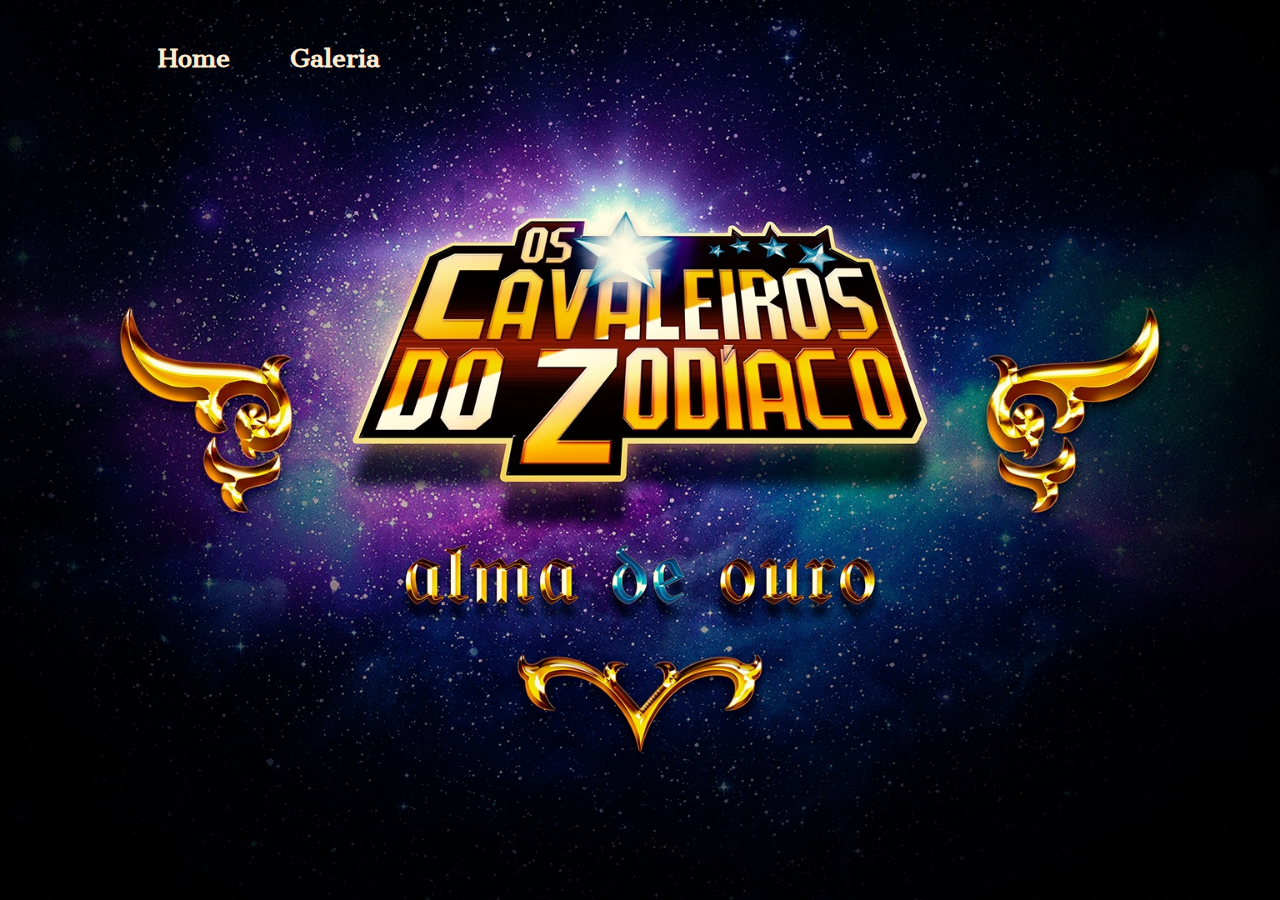
==== index.html @ 6b58f1c7 "setup" ====
<!DOCTYPE html>
<html lang="pt-br">

<head>
    <meta charset="UTF-8">
    <meta http-equiv="X-UA-Compatible" content="IE=edge">
    <meta name="viewport" content="width=device-width, initial-scale=1.0">
    <title>Galeria Cavaleiro dos Zodiácos</title>
    <link rel="stylesheet" href="./styles/style.css">
</head>

<body class="container">
    <header class="cabecalho">
        <nav class="cabecalho__menu">
            <a class="cabecalho__menu__navegacao" href="index.html">Home<span class="span"></span></a>
            <a class="cabecalho__menu__navegacao" href="galeria.html">Galeria<span class="span"></span></a>
       
        </nav>

    </header>
    <main></main>
        
        
                
        
      
   
        
</body>



</html>
---- styles/style.css ----
@import url('https://fonts.googleapis.com/css2?family=Cantata+One&family=Montserrat:wght@600&display=swap');
 :root {
    --fonte-primaria:  'Cantata One', serif;
    --fonte-secundaria: 'Montserrat', sans-serif;
}
*{
    margin: 0;
    padding: 0;
}

html,body{
height: 100%;
}

.container{
    box-sizing:border-box;
    height: 100vh;
    width: 100vw;
    background-image: url("../assets/cavaleiros-do-zodiaco-alma-de-ouro-wallpaper-1080p.jpg");
    background-repeat: no-repeat;
    background-size:cover;
    position:absolute;
    background-position: center center;
    background-attachment: fixed;
}
.cabecalho{
    padding: 3% 0% 0% 10%;


}
.cabecalho__menu{
    display: flex;
    align-items: center;
    position: relative;

}

.cabecalho__menu__navegacao{
    position: relative;
    font-family: var(--fonte-primaria);
    font-size: 1.5rem;
    font-weight: 600;
    color: blanchedalmond;
    text-decoration: none;
    padding: 5px  30px;
    transition: .5s;
   
   
}

.cabecalho__menu__navegacao:hover{
    color: #FFEA11;
}

.span{ 
    position: absolute;
    top: 0;
    left: 0;
    width: 100%;
    height: 100%;
    z-index: -1;
    border-bottom: 2px solid #FFEA11;
    border-radius: 15px;
    transform: scale(0) translate Y (50px);
    opacity: 0;
    transition: .5s;

}

.cabecalho__menu__navegacao:hover span{
    transform: scale(1) translate Y(0);
    opacity: 1;
}




@media (max-width:400px ){
     
   .cabecalho{
     padding: 8%;
    }
   
    .cabecalho__menu{
     justify-content: center;
     flex-direction: column;
        
    }
    
       
    
        

}
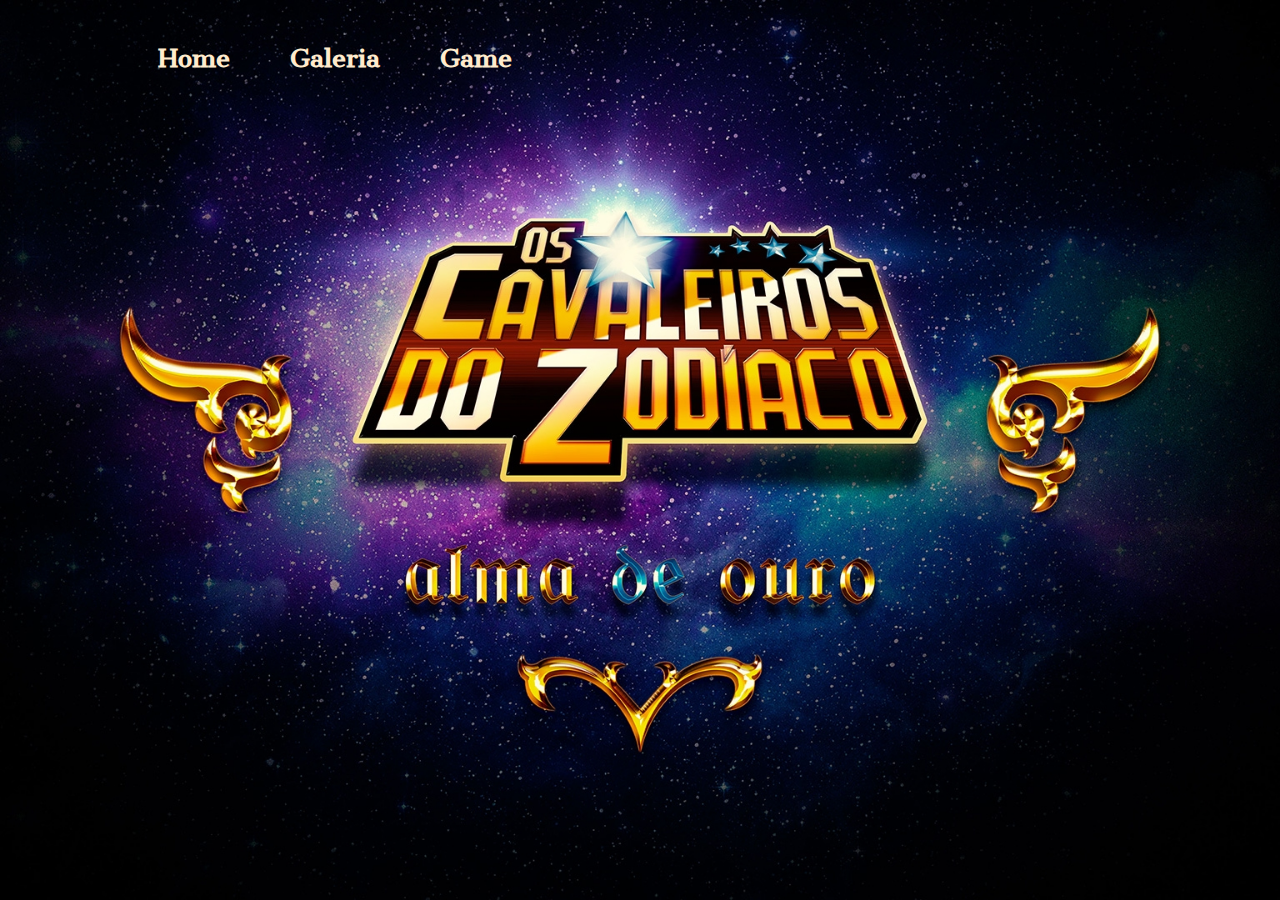
==== commit 99705216: "Criação do menu GAME e do flip-card" ====
--- a/index.html
+++ b/index.html
@@ -14,6 +14,7 @@
         <nav class="cabecalho__menu">
             <a class="cabecalho__menu__navegacao" href="index.html">Home<span class="span"></span></a>
             <a class="cabecalho__menu__navegacao" href="galeria.html">Galeria<span class="span"></span></a>
+            <a class="cabecalho__menu__navegacao" href="game.html">Game<span class="span"></span></a>
        
         </nav>
 
